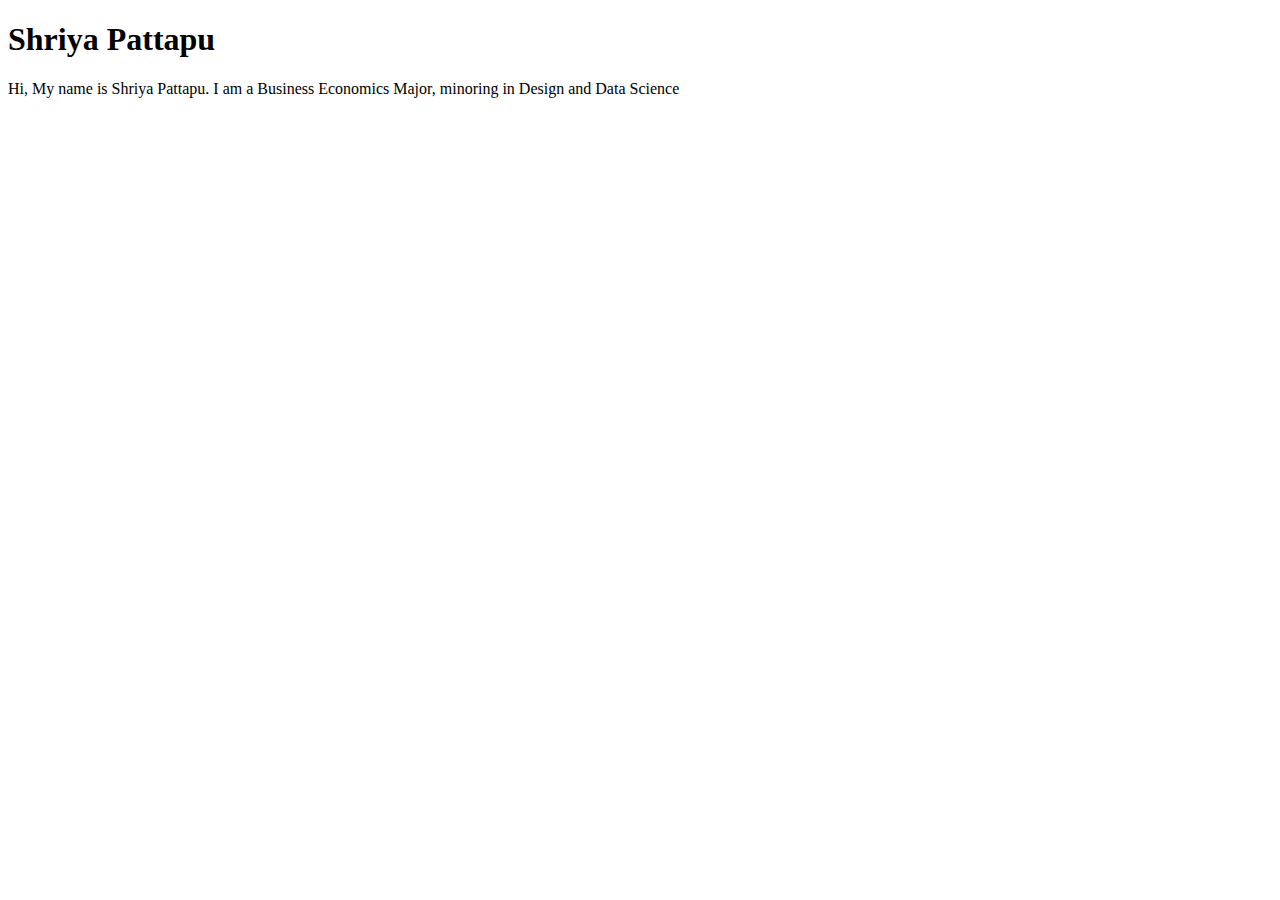
==== index.html @ 31801afb "Create index.html" ====
<!DOCTYPE html>
<html lang="en">
<head>
    <meta charset="UTF-8">
    <meta name="viewport" content="width=device-width, initial-scale=1.0">
    <title>Shriya Pattapu: Personal site and Portfolio </title>
    <h1> Shriya Pattapu </h1>
    <p> Hi, My name is Shriya Pattapu. I am a Business Economics Major, minoring in Design and Data Science</p>
</head>
<body>
    
</body>
</html>
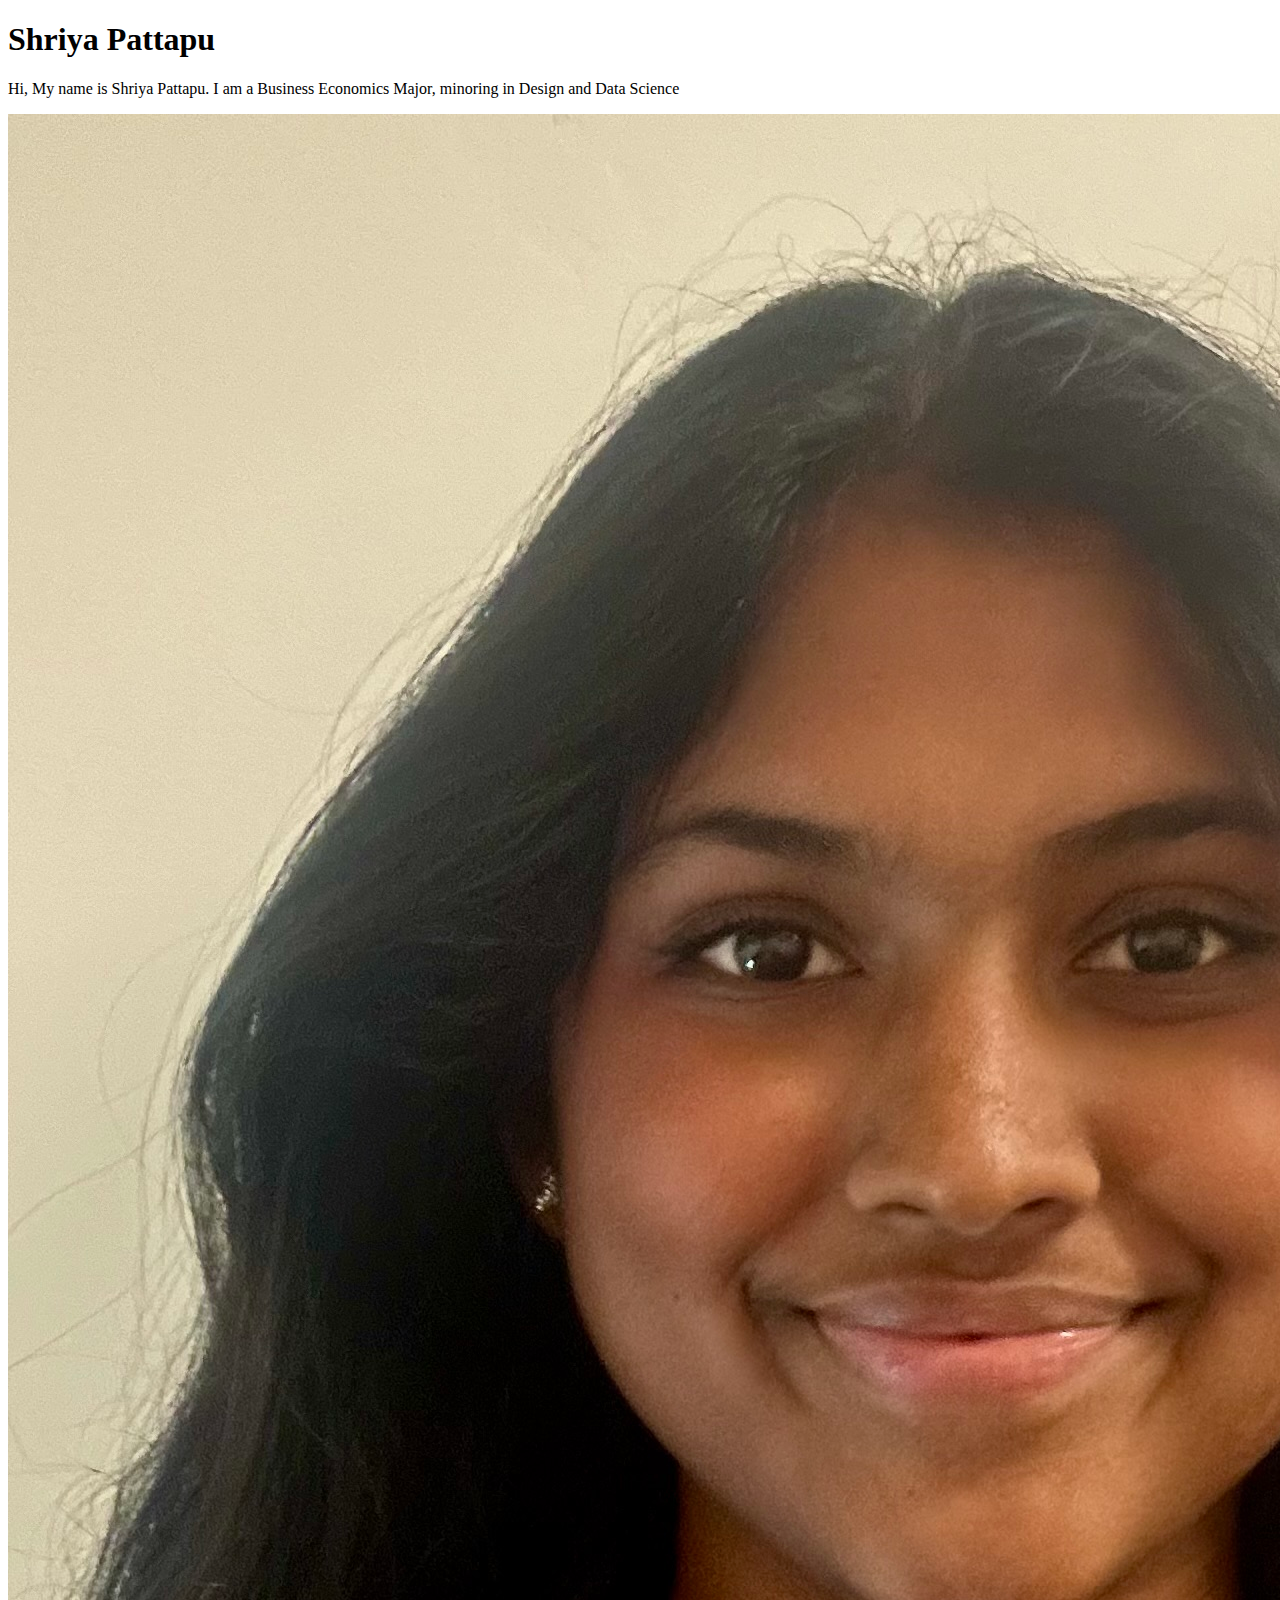
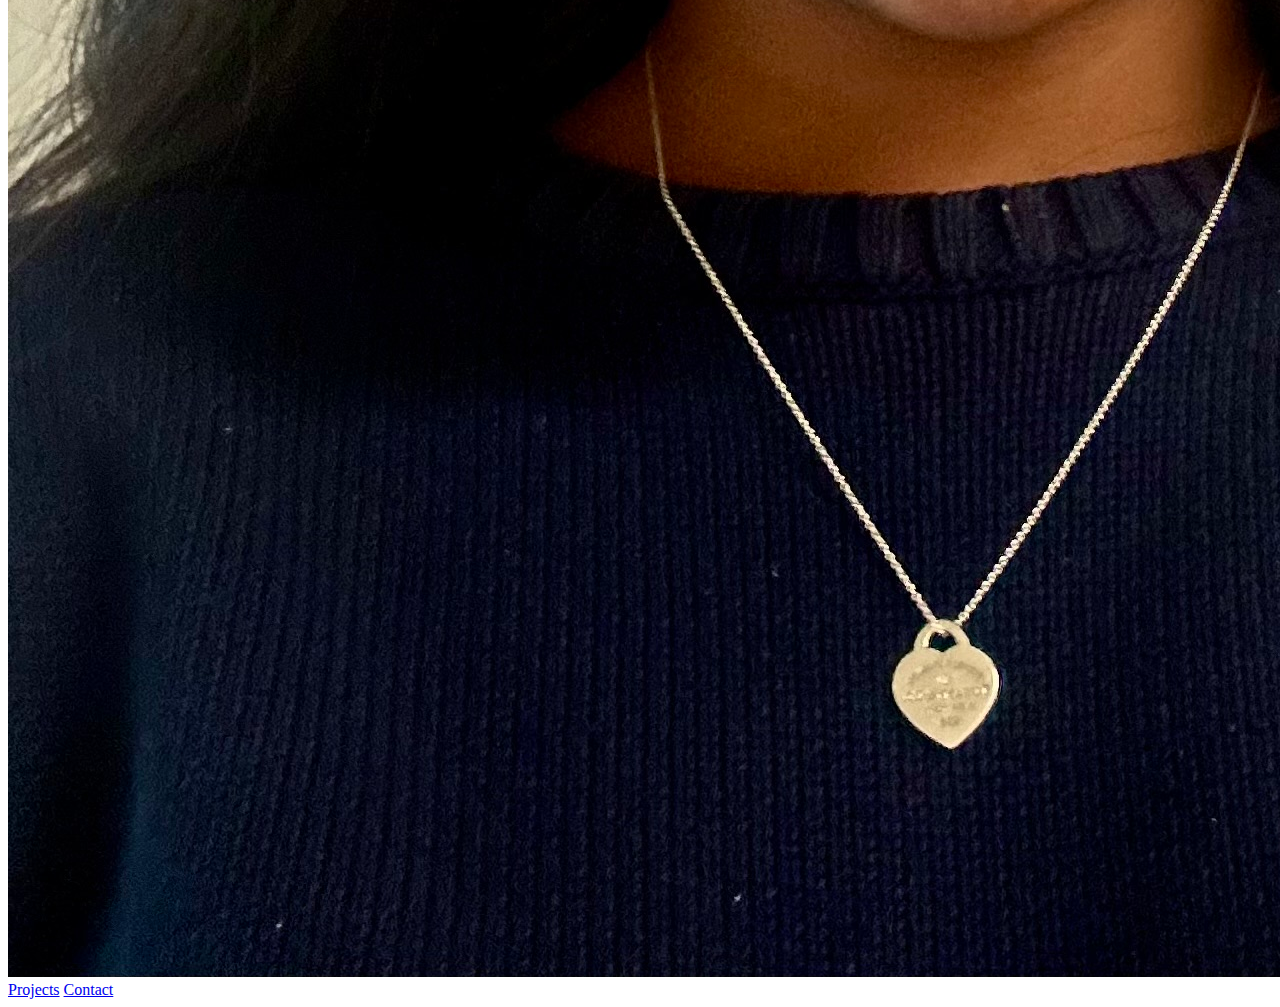
==== commit 0ee20c58: "update" ====
--- a/index.html
+++ b/index.html
@@ -4,10 +4,17 @@
     <meta charset="UTF-8">
     <meta name="viewport" content="width=device-width, initial-scale=1.0">
     <title>Shriya Pattapu: Personal site and Portfolio </title>
+    <link rel="stylesheet" href="styles.css">
+</head>
+<body>
     <h1> Shriya Pattapu </h1>
     <p> Hi, My name is Shriya Pattapu. I am a Business Economics Major, minoring in Design and Data Science</p>
-</head>
-<body>
+    <img src="images/profile_image.jpeg" alt="A picture of Shriya Pattapu">
+
+    <nav>
+        <a href="projects/index.html">Projects</a>
+        <a href="contact/index.html">Contact</a>
+    </nav>
     
 </body>
 </html>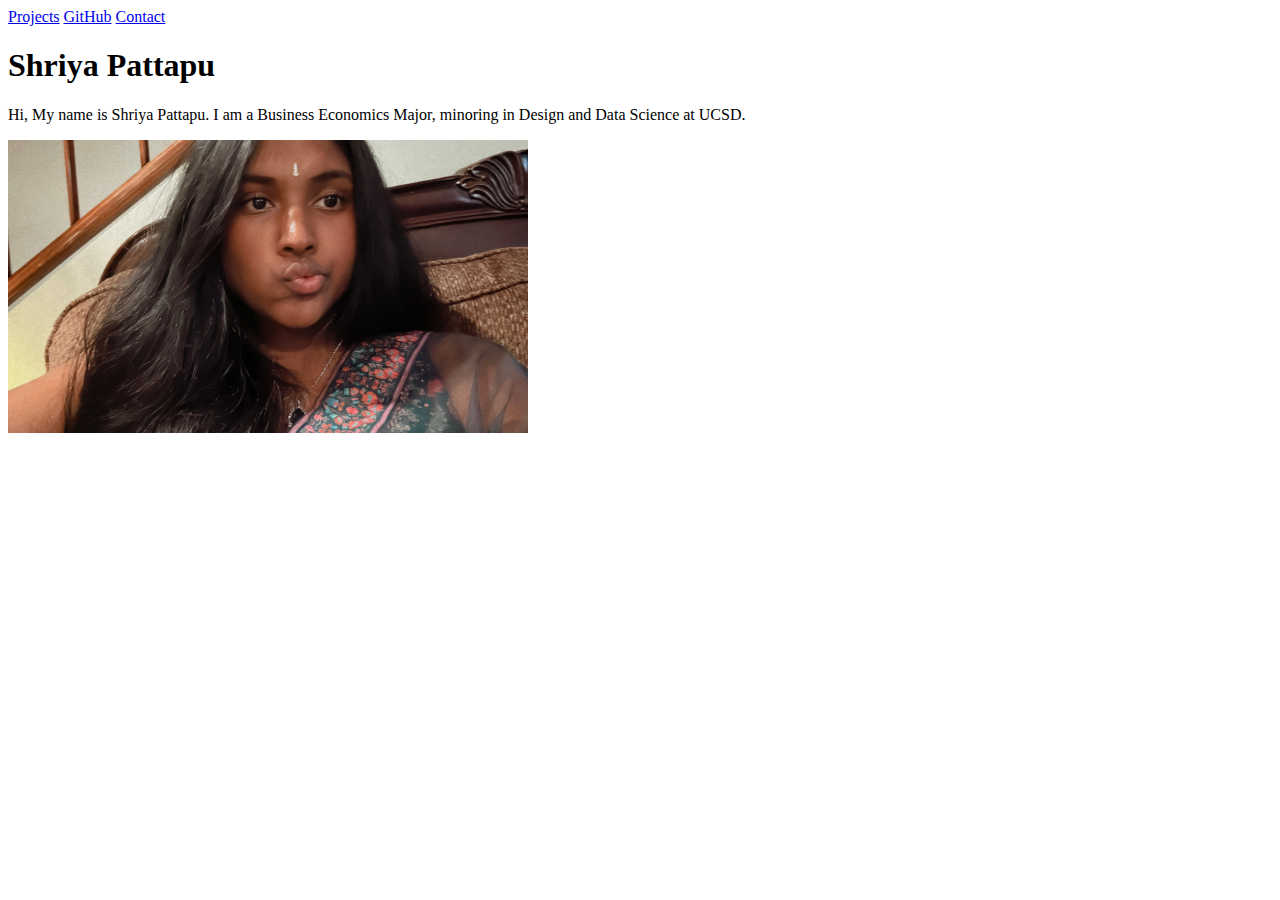
==== commit e8dd3230: "only resume page pending" ====
--- a/index.html
+++ b/index.html
@@ -7,14 +7,13 @@
     <link rel="stylesheet" href="styles.css">
 </head>
 <body>
-    <h1> Shriya Pattapu </h1>
-    <p> Hi, My name is Shriya Pattapu. I am a Business Economics Major, minoring in Design and Data Science</p>
-    <img src="images/profile_image.jpeg" alt="A picture of Shriya Pattapu">
-
     <nav>
         <a href="projects/index.html">Projects</a>
+        <a href="https://github.com/spattapu1" target="_blank">GitHub</a>
         <a href="contact/index.html">Contact</a>
     </nav>
-    
+    <h1> Shriya Pattapu </h1>
+    <p> Hi, My name is Shriya Pattapu. I am a Business Economics Major, minoring in Design and Data Science at UCSD.</p>
+    <img src="images/other_image.jpg" alt="A picture of Shriya Pattapu" style="width:520px;height:293px;">
 </body>
 </html>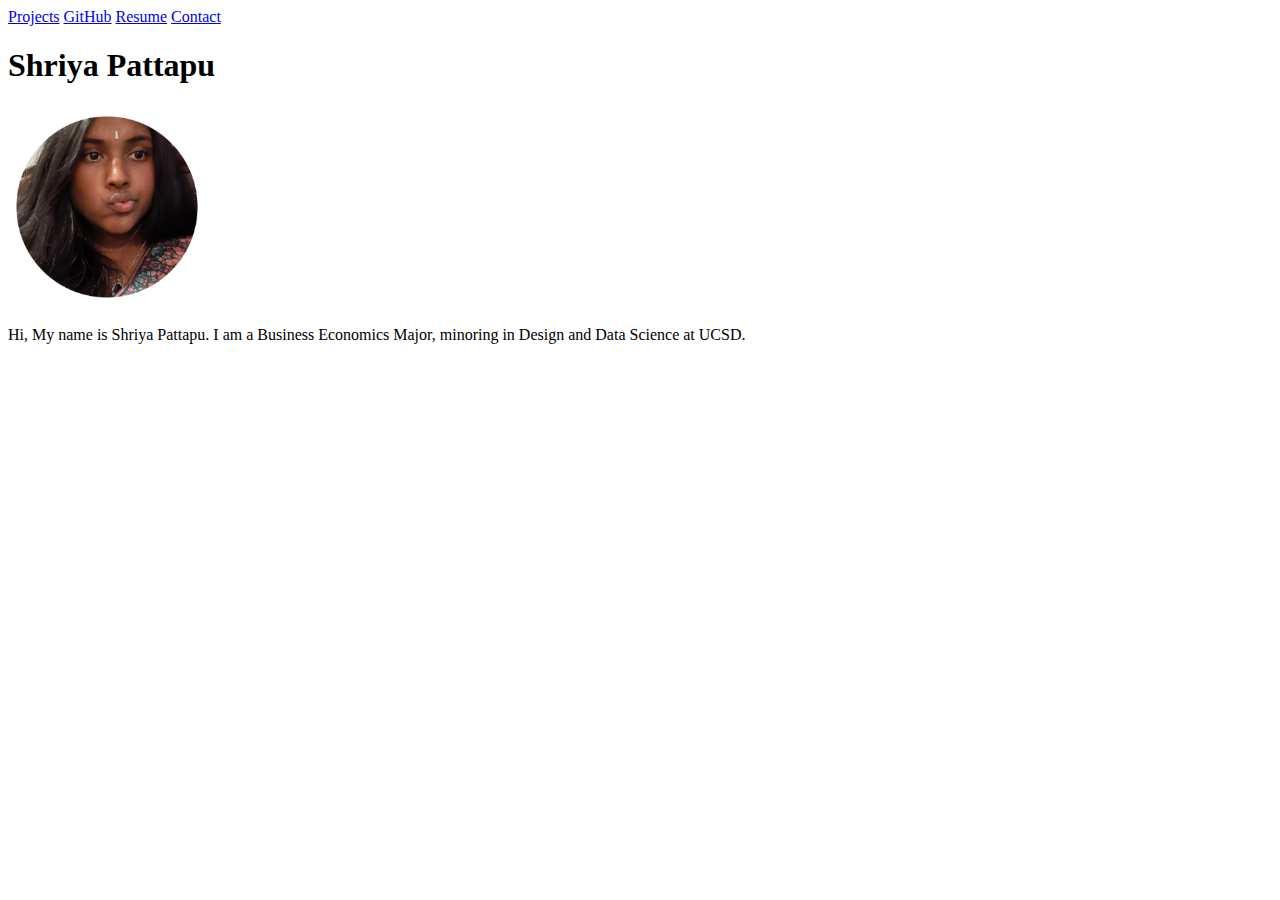
==== commit 268bee43: "finished" ====
--- a/index.html
+++ b/index.html
@@ -10,10 +10,11 @@
     <nav>
         <a href="projects/index.html">Projects</a>
         <a href="https://github.com/spattapu1" target="_blank">GitHub</a>
+        <a href="resume/index.html">Resume</a>
         <a href="contact/index.html">Contact</a>
     </nav>
     <h1> Shriya Pattapu </h1>
+    <img src="images/other_image.png" alt="A picture of Shriya Pattapu" style="width:200px;height:200px;">
     <p> Hi, My name is Shriya Pattapu. I am a Business Economics Major, minoring in Design and Data Science at UCSD.</p>
-    <img src="images/other_image.jpg" alt="A picture of Shriya Pattapu" style="width:520px;height:293px;">
 </body>
 </html>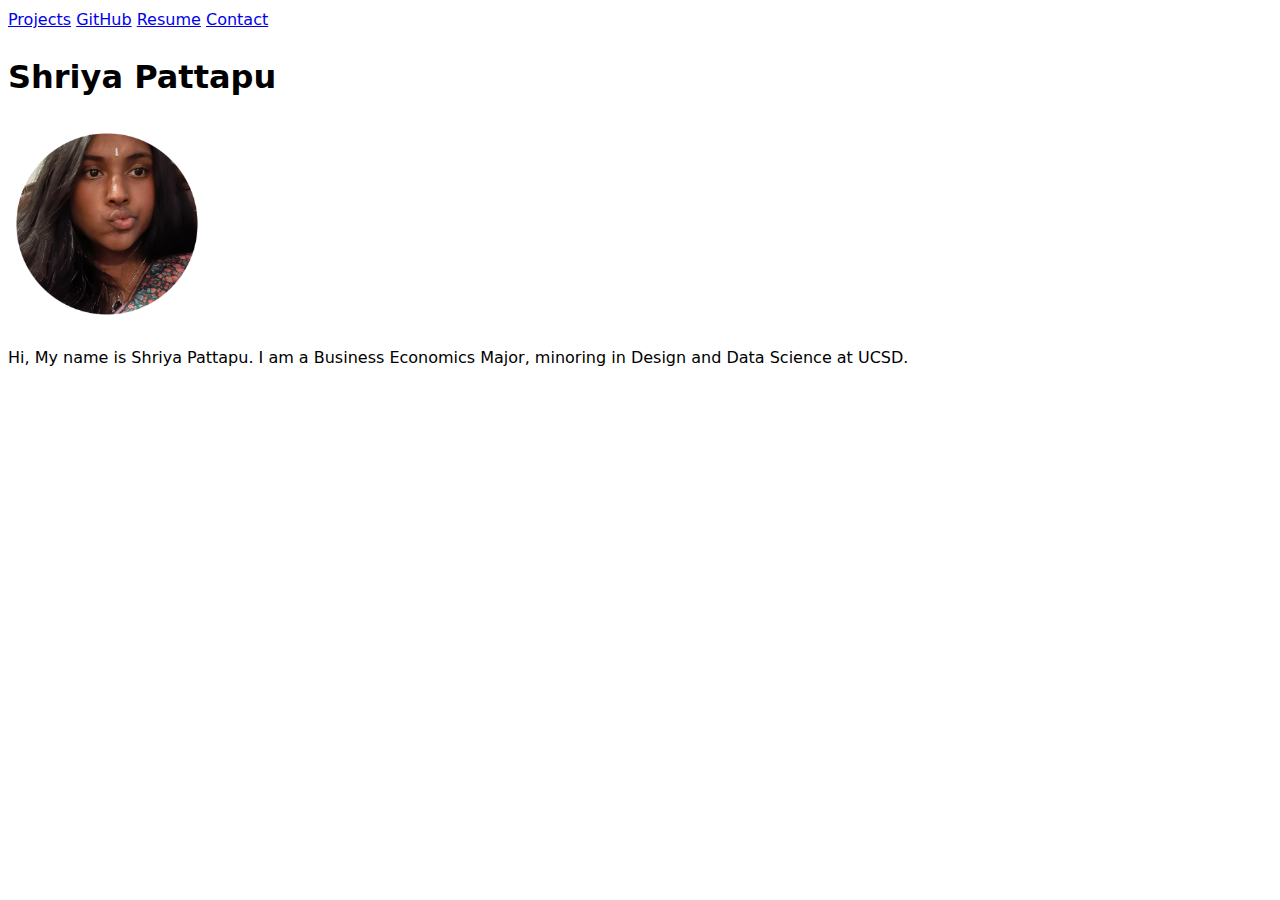
==== commit 9c566a34: "fixed" ====
--- a/index.html
+++ b/index.html
@@ -4,15 +4,17 @@
     <meta charset="UTF-8">
     <meta name="viewport" content="width=device-width, initial-scale=1.0">
     <title>Shriya Pattapu: Personal site and Portfolio </title>
-    <link rel="stylesheet" href="styles.css">
+    <link rel="stylesheet" href="../style.css">
 </head>
 <body>
-    <nav>
-        <a href="projects/index.html">Projects</a>
-        <a href="https://github.com/spattapu1" target="_blank">GitHub</a>
-        <a href="resume/index.html">Resume</a>
-        <a href="contact/index.html">Contact</a>
-    </nav>
+    <header>
+        <nav>
+            <a href="projects/index.html">Projects</a>
+            <a href="https://github.com/spattapu1" target="_blank">GitHub</a>
+            <a href="resume/index.html">Resume</a>
+            <a href="contact/index.html">Contact</a>
+        </nav>
+    </header>
     <h1> Shriya Pattapu </h1>
     <img src="images/other_image.png" alt="A picture of Shriya Pattapu" style="width:200px;height:200px;">
     <p> Hi, My name is Shriya Pattapu. I am a Business Economics Major, minoring in Design and Data Science at UCSD.</p>
--- a/style.css
+++ b/style.css
@@ -0,0 +1,6 @@
+body {
+    /* Set line height to 1.5 times the font size
+         and use the OS’s UI font as the website font
+       */
+    font: 100%/1.5 system-ui;
+  }